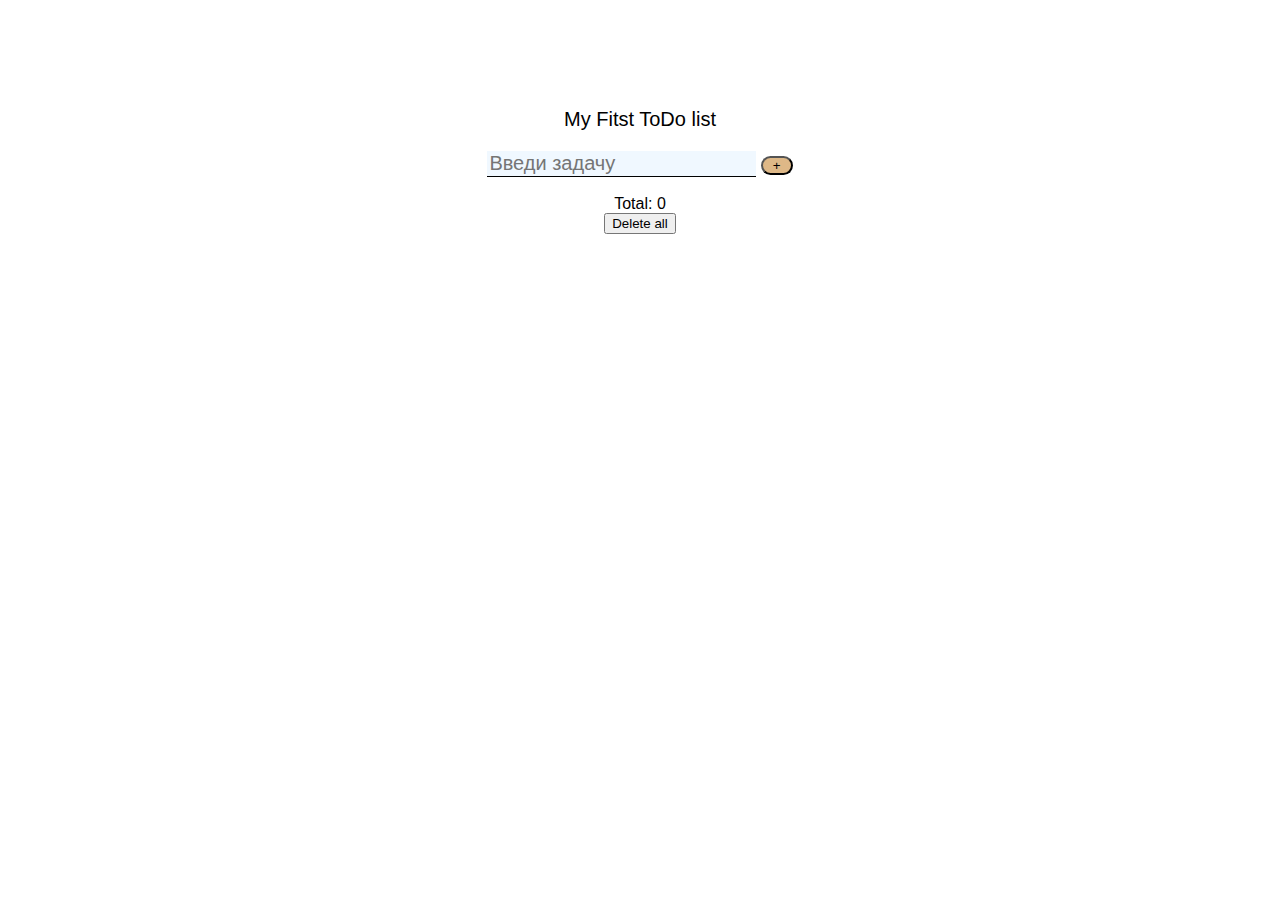
==== index.html @ 60b16959 "Изменил папку index.html" ====
<!DOCTYPE html>

<html lang="ru">

<head>
    <meta charset="UTF-8">
    <meta name="viewport" content="width=device-width, initial-scale=1.0">
    <link rel="stylesheet" href="css/style.css">
    <title>TODO</title>
</head>

<body>
    <div class="block">
        <div class="control">
            <div class="my-todo">My Fitst ToDo list</div>
            <input class="field" placeholder="Введи задачу">
            <button class="add" type="button">+</button>
        </div>
        <div class="list"></div>
        <div class="total">
            Total:
            <p class="total_value">0</p>
        </div>
        <button class="delete_all">Delete all</button>
    </div>
    <script src="js/todo.js"></script>
</body>

</html>
---- css/style.css ----
body {
    font-family: Arial, Helvetica, sans-serif;
}

.total_value {
    display: inline;
}

.block {
    text-align: center;
    padding-top: 100px;
}

.my-todo {
    font-family: Arial, Helvetica, sans-serif;
    font-size: 20px;
    margin-bottom: 20px;
}

.field {
    background-color: aliceblue;
    border: none;
    border-bottom: 1px solid;
    font-family: Arial, Helvetica, sans-serif;
    font-size: 20px;
}

.succsess {
    text-decoration: line-through;
}

.task {
    cursor: pointer;
    border: 1px solid;
    border-radius: 20px;
    padding: 10px;
    margin-top: 10px;
    margin-bottom: 10px;
}

.add {
    background-color: burlywood;
    padding: 0px 10px 0px 10px;
    border-radius: 10px;
}

.add:hover,
.btn:hover {
    background-color: brown;
}

.add,
.btn {
    cursor: pointer;
}

.btn {
    background-color: burlywood;
    padding: 0px 10px 0px 10px;
    border-radius: 10px;
    margin-left: 10px;
}

.active {
    text-decoration: line-through;
    cursor: pointer;
    background-color: darkgrey;
    border: 1px solid;
    border-radius: 20px;
    padding: 10px;
}

.list {
    display: inline-block;
}
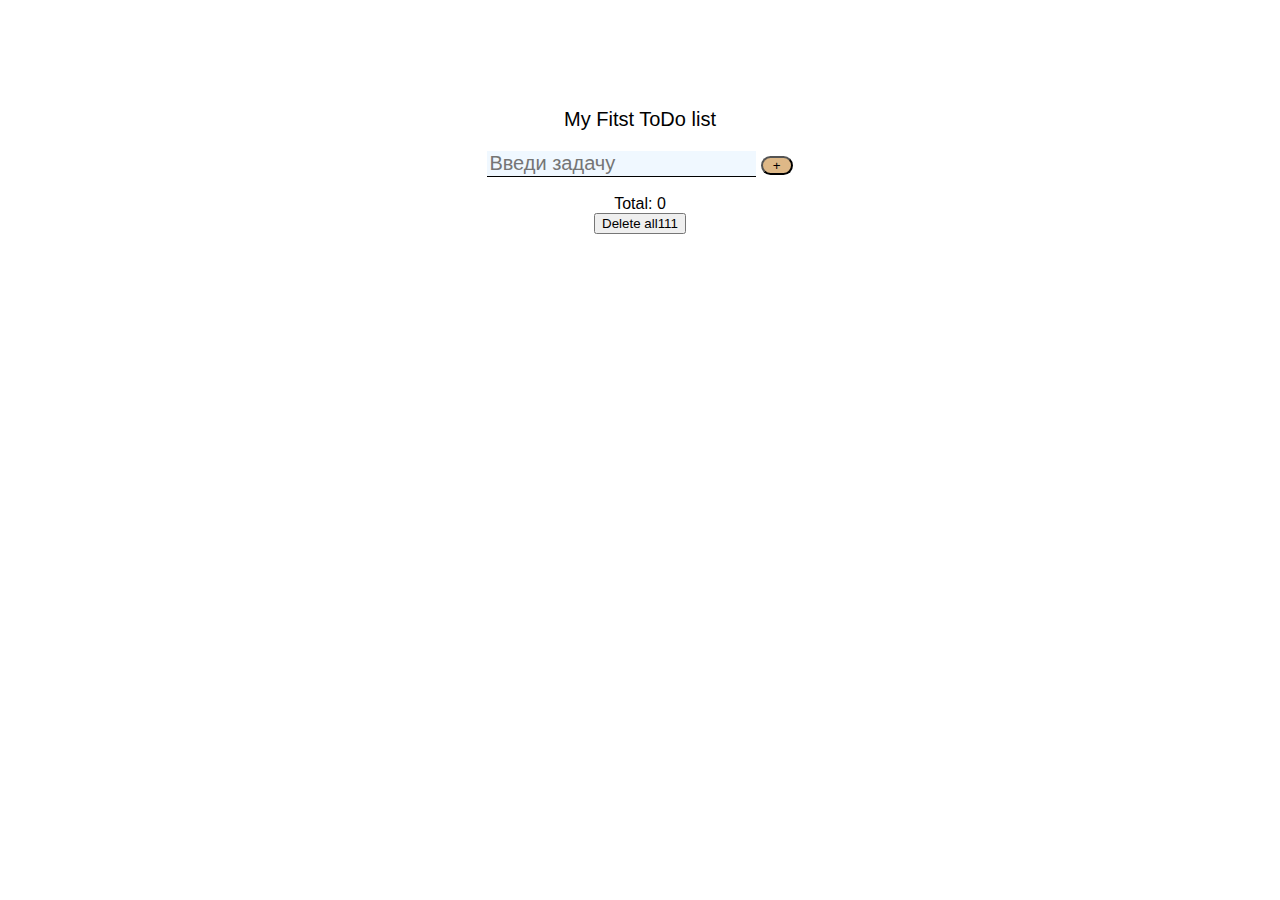
==== commit 6c380d36: "test2" ====
--- a/index.html
+++ b/index.html
@@ -21,7 +21,7 @@
             Total:
             <p class="total_value">0</p>
         </div>
-        <button class="delete_all">Delete all</button>
+        <button class="delete_all">Delete all111</button>
     </div>
     <script src="js/todo.js"></script>
 </body>
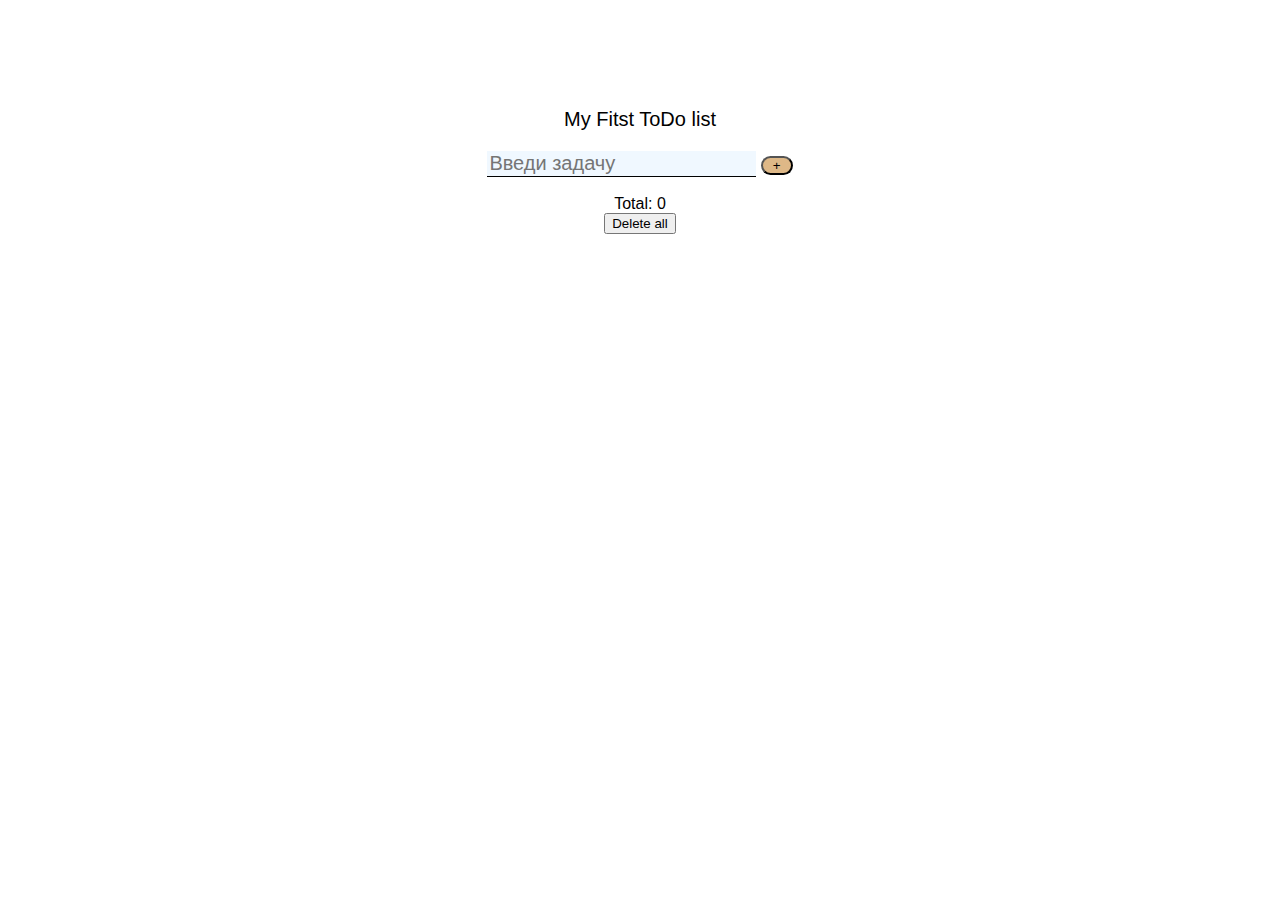
==== commit 5c0dffda: "Добавил кнопку удаления" ====
--- a/index.html
+++ b/index.html
@@ -21,7 +21,7 @@
             Total:
             <p class="total_value">0</p>
         </div>
-        <button class="delete_all">Delete all111</button>
+        <button class="delete_all">Delete all</button>
     </div>
     <script src="js/todo.js"></script>
 </body>
